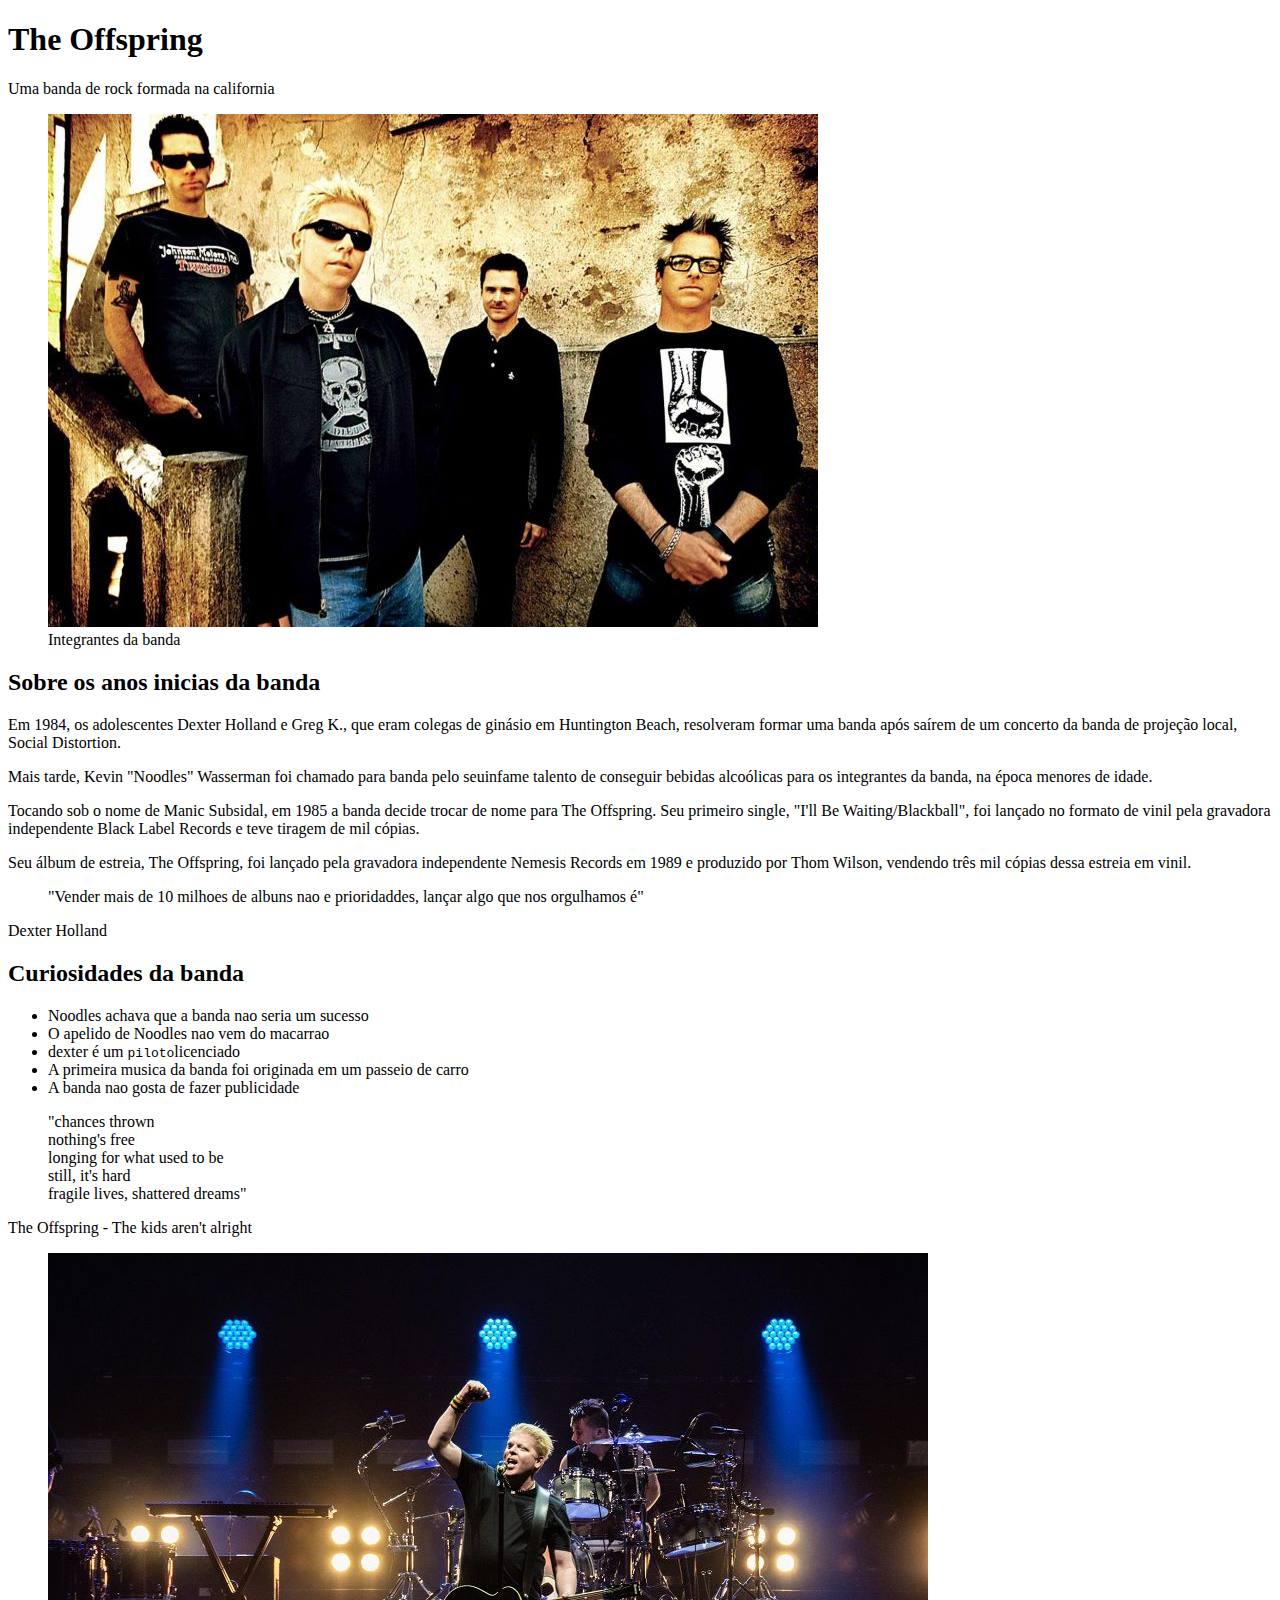
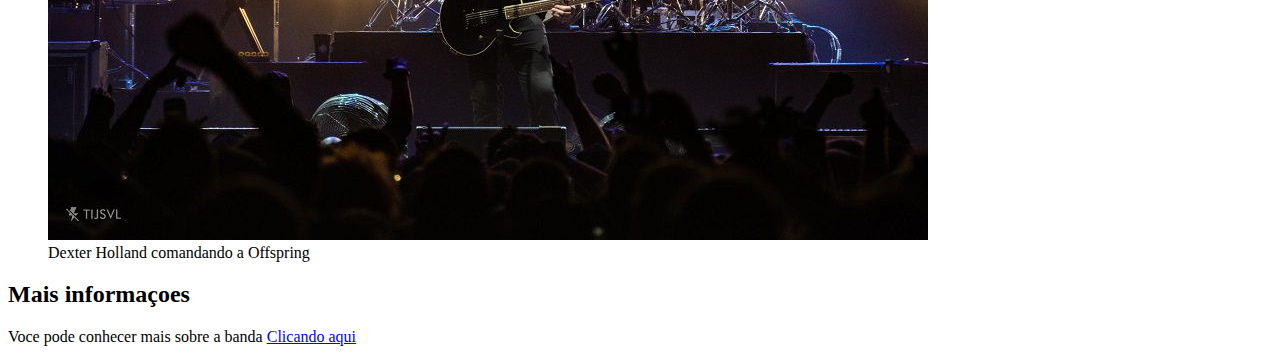
==== offspring/index.html @ 87cbf14e "The offspring" ====
<!DOCTYPE html>
<html lang="en">
<head>
    <meta charset="UTF-8">
    <meta name="viewport" content="width=device-width, initial-scale=1.0">
    <title>pagina de tributo: The Offspring</title>
</head>
<body>

    <div class="container">
        <!-- cabeçalho  -->
        <div class="header">
            <h1 class="main-title">The Offspring</h1>
            <p class="main-paragrafh">Uma banda de rock formada na california</p>
        </div>

        <div class="feature-image">
            <figure>
                <img src="img/offspring_1.jpg" alt="A banda the Offspring"/>
                <figcaption>Integrantes da banda</figcaption>
                
            </figure>
        </div>

        <div class="biography-container">
            <h2>Sobre os anos inicias da banda</h2>
            <p>
                Em 1984, os adolescentes
                <span class="bold">Dexter Holland e Greg K</span>., que eram colegas de ginásio em Huntington Beach, resolveram formar uma banda após saírem de um concerto da banda de projeção local, Social Distortion.
              </p>
              <p>
                Mais tarde, Kevin "Noodles" Wasserman foi chamado para banda pelo seu<span class="bold">infame talento de conseguir bebidas alcoólicas</span>   para os integrantes da banda, na época menores de idade.
              </p>
              <p>
                Tocando sob o nome de Manic Subsidal, em 1985 a banda decide trocar de nome para <span class="bold">The Offspring</span>. Seu primeiro single, "I'll Be Waiting/Blackball", foi lançado no formato de vinil pela gravadora independente Black Label Records e teve tiragem de mil cópias.
              </p>
              <p>
                Seu álbum de estreia, The Offspring, foi lançado pela gravadora independente Nemesis Records em 1989 e produzido por Thom Wilson, <span class="bold">vendendo três mil cópias dessa estreia em vinil.</span>
              </p>

        </div>
        <!-- 
            container de citação
         -->
         <div class="quotes-container">
            <blockquote>
                "Vender mais de 10 milhoes de albuns nao e prioridaddes, lançar algo que nos orgulhamos é"
            </blockquote>
            <p>Dexter Holland</p>
         </div>
         <!-- Curiosidades  -->
         <div class="curiosidades-container">
            <h2>Curiosidades da banda</h2>
            <ul>
                <li>Noodles achava que a banda nao seria um sucesso </li>
                <li>O apelido de Noodles nao vem do macarrao</li>
                <li>dexter é um <samp class="bold">piloto</samp>licenciado</li>
                <li>A primeira musica da banda foi originada em um passeio de carro</li>
                <li>A banda nao gosta de fazer publicidade </li>
            </ul>
         </div>
         <!-- segunda citacao -->
         <div class="quotes-container">
            <blockquote>
                "chances thrown <br/>
                nothing's free <br/>
                longing for what used to be <br/>
                still, it's hard <br/>
                fragile lives, shattered dreams"
            </blockquote>
            <p> The Offspring - The kids aren't alright</p>
         </div>
         <div class="img-bold">
            <figure>
                <img src="img/offspring_2.jpeg" alt="The Offspring em um show ">
                <figcaption>Dexter Holland  comandando a Offspring</figcaption>
            </figure>
         </div>
         <div class="moreinfo-container">
            <h2>Mais informaçoes</h2>
            <p>Voce pode conhecer mais sobre a banda 
            <a href="https://pt.wikipedia.org/wiki/The_Offspring">Clicando aqui</a>
            </p>    
         </div>
    </div>
    
    
</body>
</html>
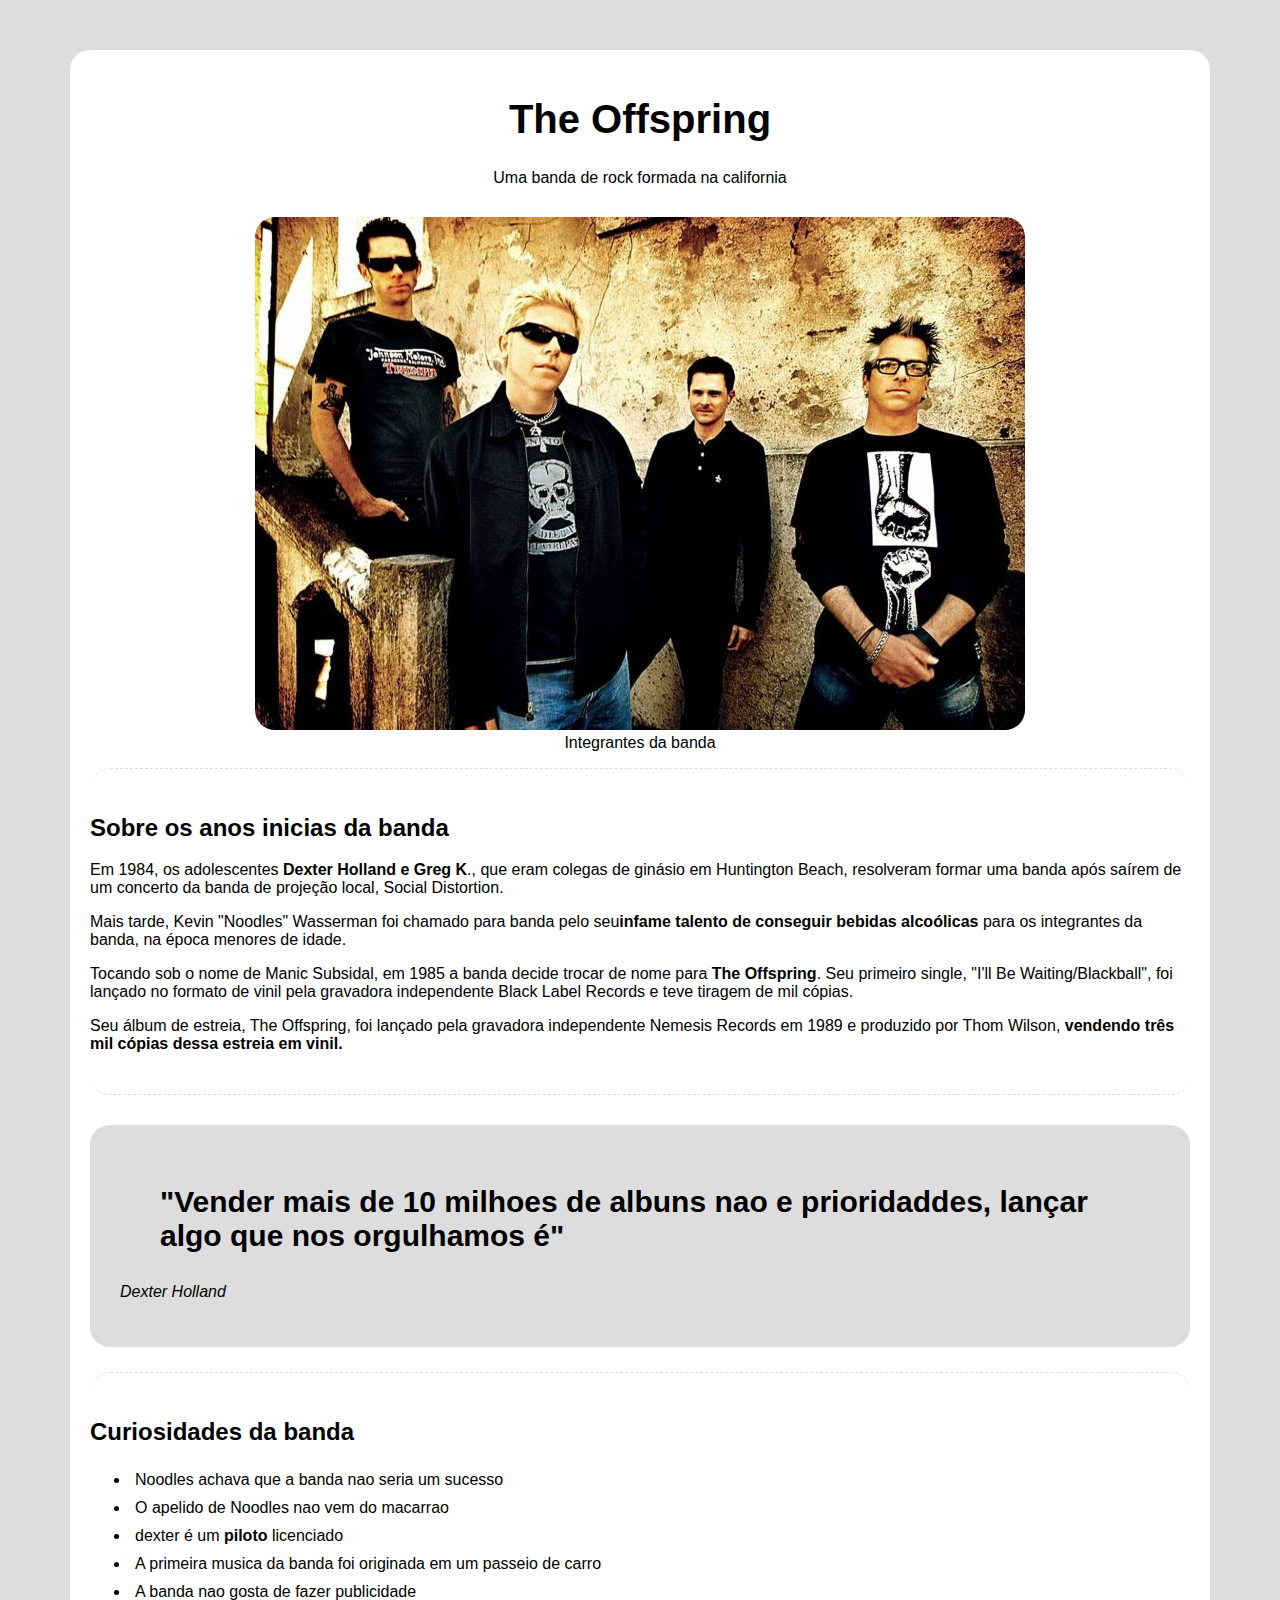
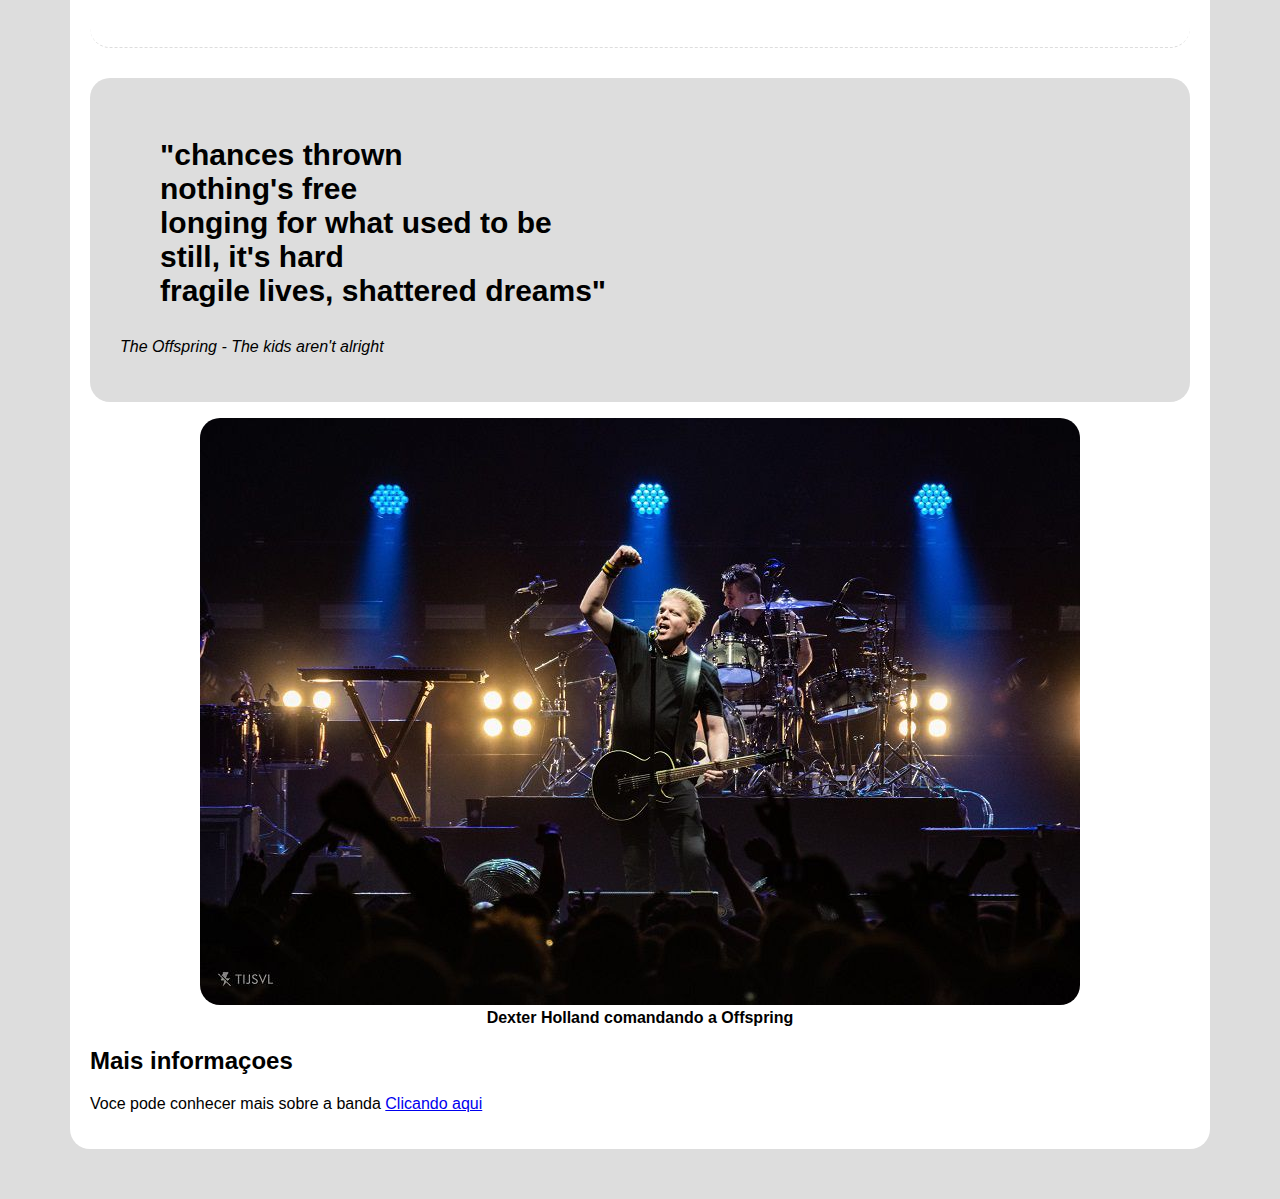
==== commit 2bffa5c9: "The offspring" ====
--- a/offspring/index.html
+++ b/offspring/index.html
@@ -3,6 +3,7 @@
 <head>
     <meta charset="UTF-8">
     <meta name="viewport" content="width=device-width, initial-scale=1.0">
+    <link rel="stylesheet" href="css/styles.css">
     <title>pagina de tributo: The Offspring</title>
 </head>
 <body>
@@ -14,7 +15,7 @@
             <p class="main-paragrafh">Uma banda de rock formada na california</p>
         </div>
 
-        <div class="feature-image">
+        <div class="featured-image">
             <figure>
                 <img src="img/offspring_1.jpg" alt="A banda the Offspring"/>
                 <figcaption>Integrantes da banda</figcaption>
@@ -54,7 +55,7 @@
             <ul>
                 <li>Noodles achava que a banda nao seria um sucesso </li>
                 <li>O apelido de Noodles nao vem do macarrao</li>
-                <li>dexter é um <samp class="bold">piloto</samp>licenciado</li>
+                <li>dexter é um <samp class="bold">piloto </samp> licenciado</li>
                 <li>A primeira musica da banda foi originada em um passeio de carro</li>
                 <li>A banda nao gosta de fazer publicidade </li>
             </ul>
--- a/offspring/css/styles.css
+++ b/offspring/css/styles.css
@@ -0,0 +1,74 @@
+*{
+    font-family: Helvetica;
+    border-radius: 20px;
+    /* margin:  0;
+    padding: 0; */
+}
+body{
+    background-color: #ddd;
+}
+.container{
+    background-color: #fff;
+    max-width: 1100px;
+    padding: 20px 20px;
+    margin: 50px auto;
+    position: relative;
+
+}
+
+.bold{
+    font-weight: bold;
+}
+
+.header{
+    text-align: center;
+}
+
+.main-title{
+    font-size: 40px;
+
+}
+
+.main-paragraph{
+    font-style: italic;
+
+}
+.featured-image{
+    text-align: center;
+    margin-top: 30px;
+}
+.biography-container{
+    padding: 25px 0;
+    border-top: 1px dashed #ddd;
+    border-bottom: 1px dashed #ddd;
+}
+.quotes-container{
+    background-color: #ddd;
+    padding: 30px;
+    margin-top: 30px;
+}
+.quotes-container blockquote{
+    font-weight: bold;
+    font-size: 30px;
+}
+.quotes-container p{
+    font-style: italic;
+}
+.curiosidades-container{
+    padding: 25px 0;
+    margin: 25px 0;
+    border-top: 1px dashed #ddd;
+    border-bottom: 1px dashed #ddd;
+   
+}
+.curiosities-container li{
+height: 30px;
+padding: 5px;
+}
+.img-bold{
+    font-weight: bold;
+    text-align: center;
+}
+li{
+    padding: 5px;
+}